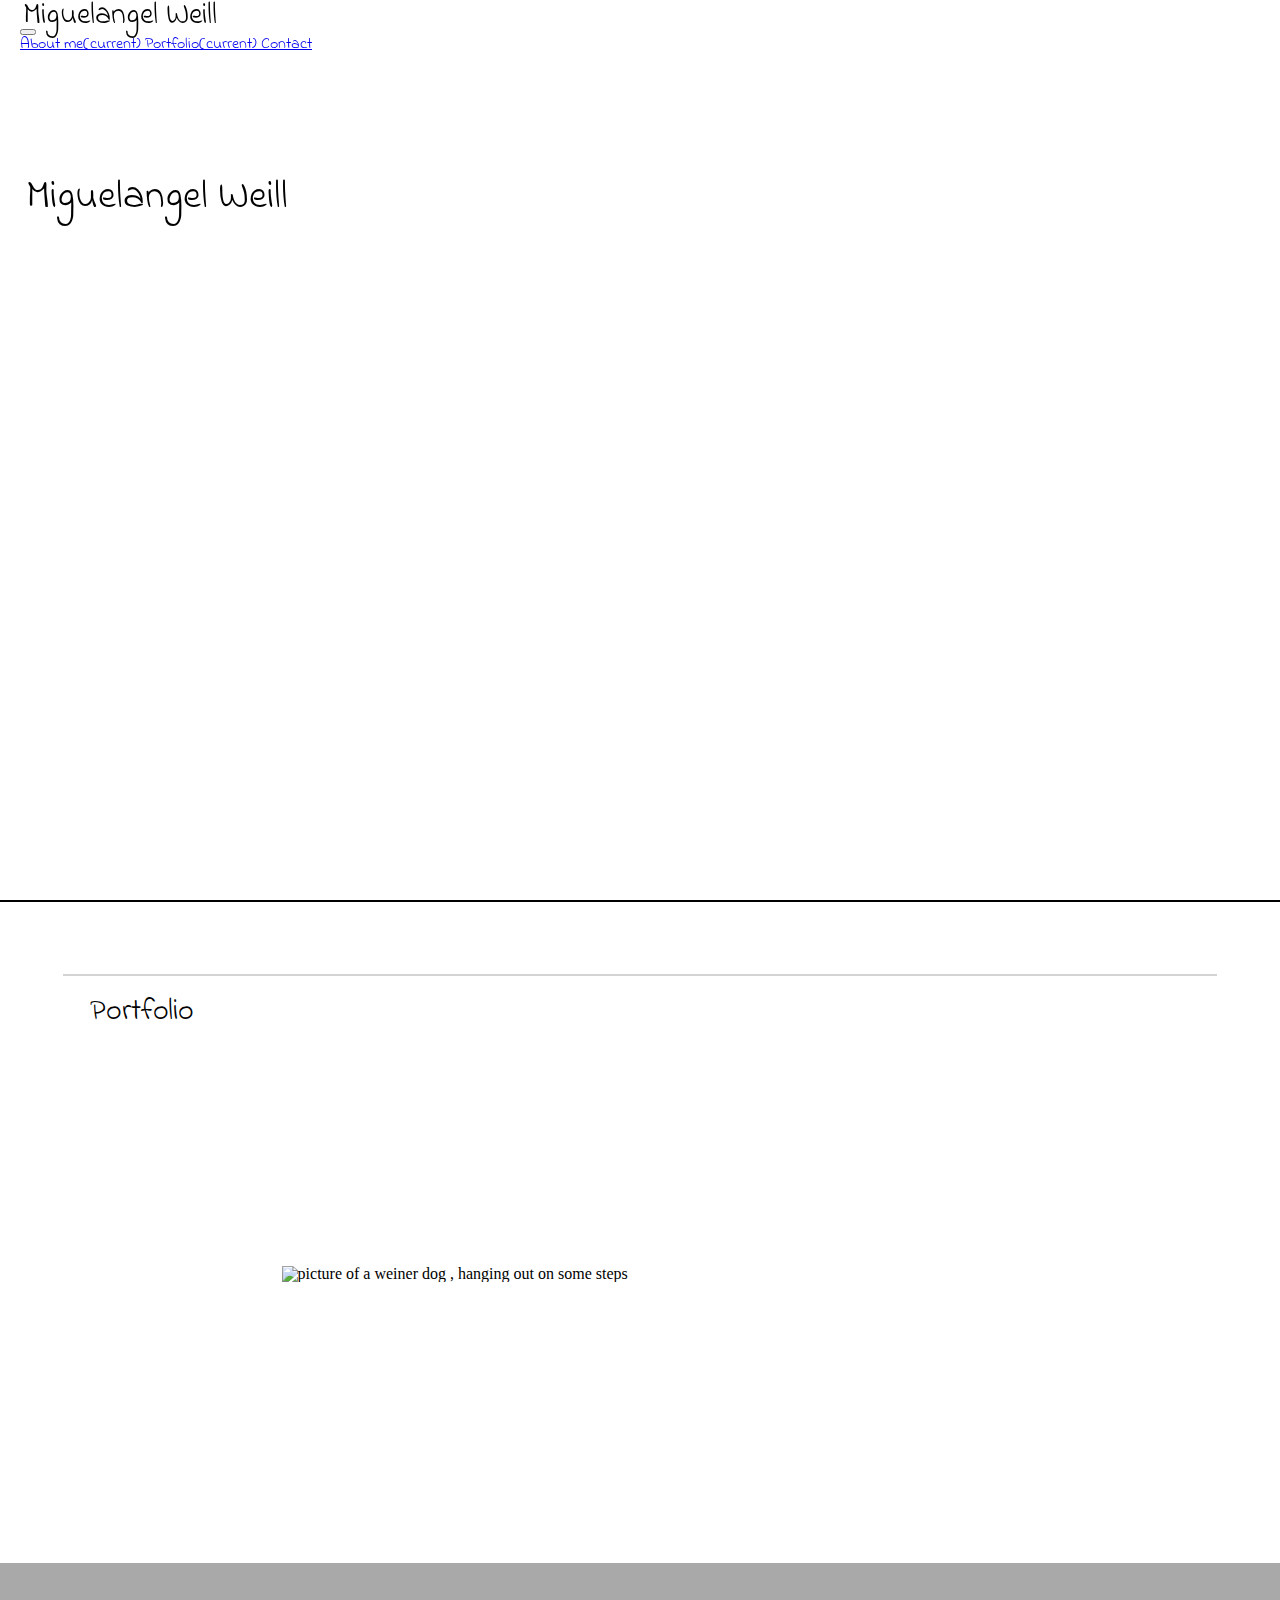
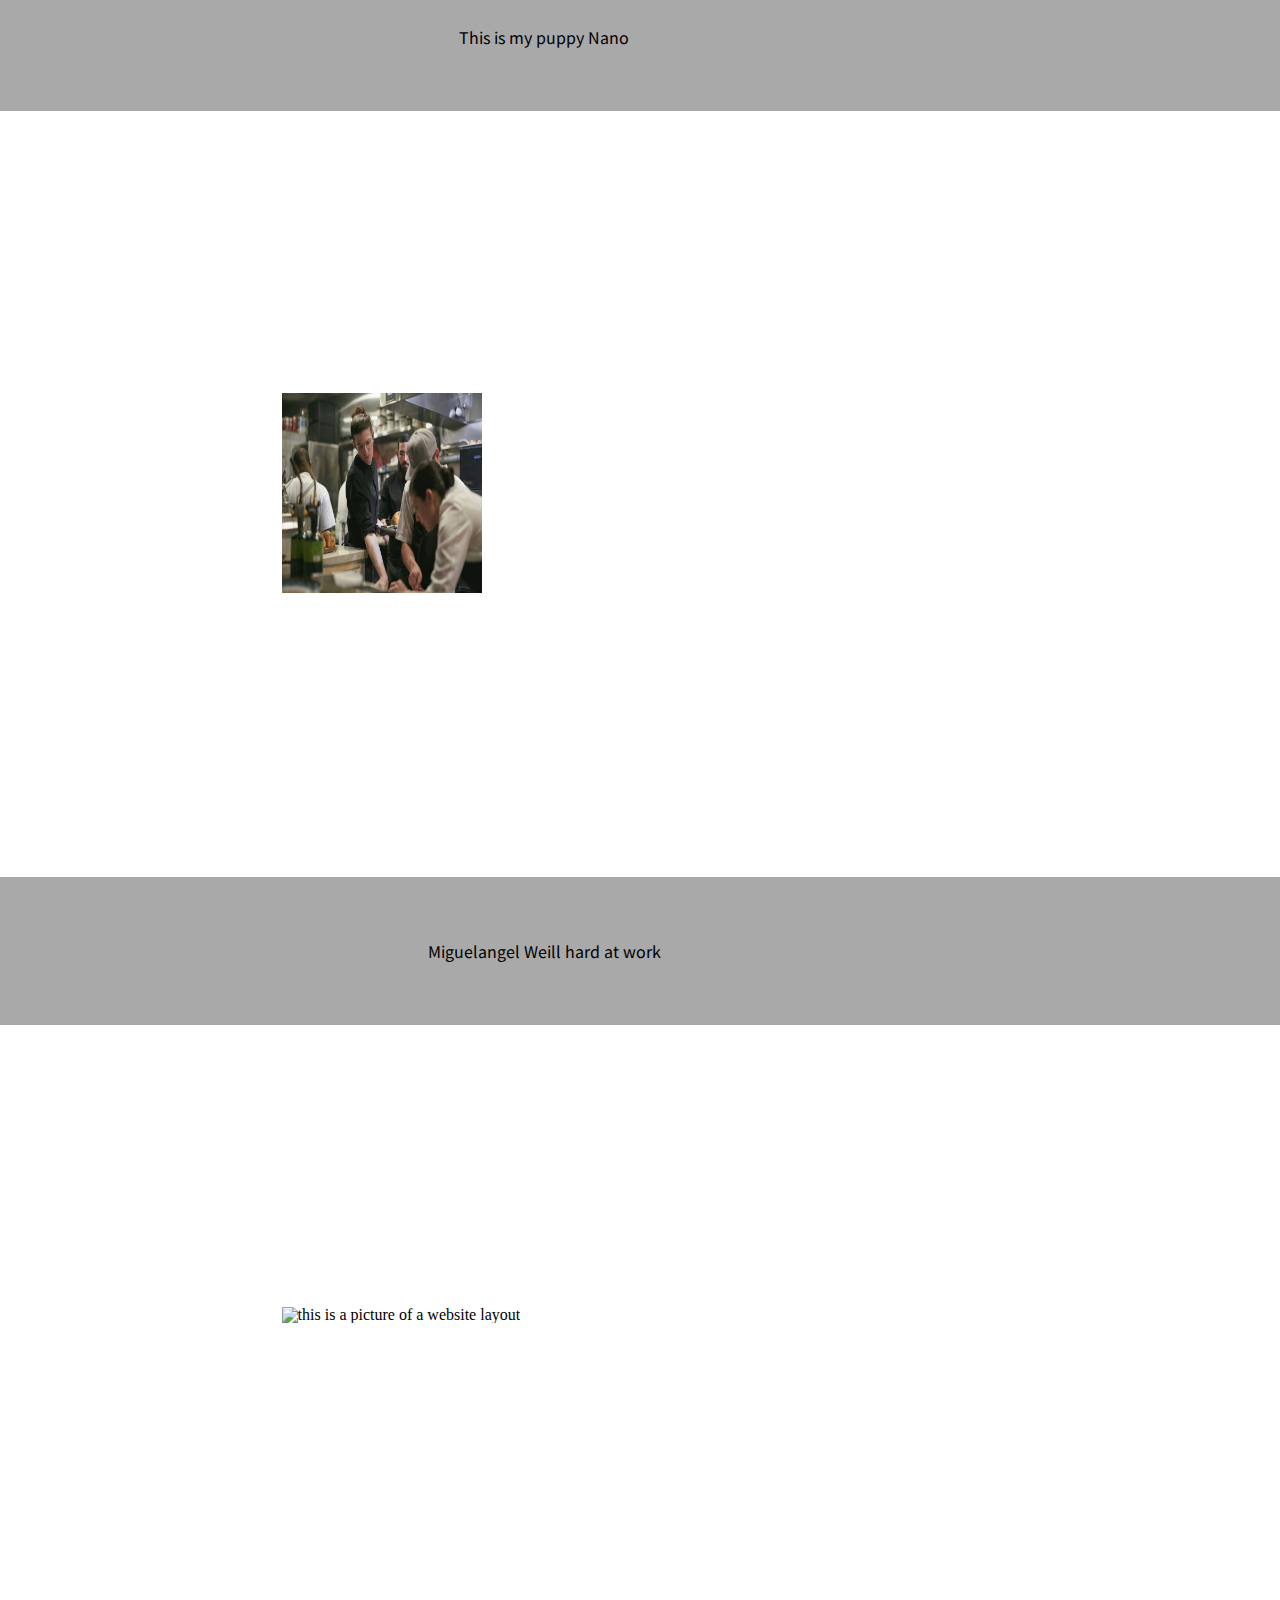
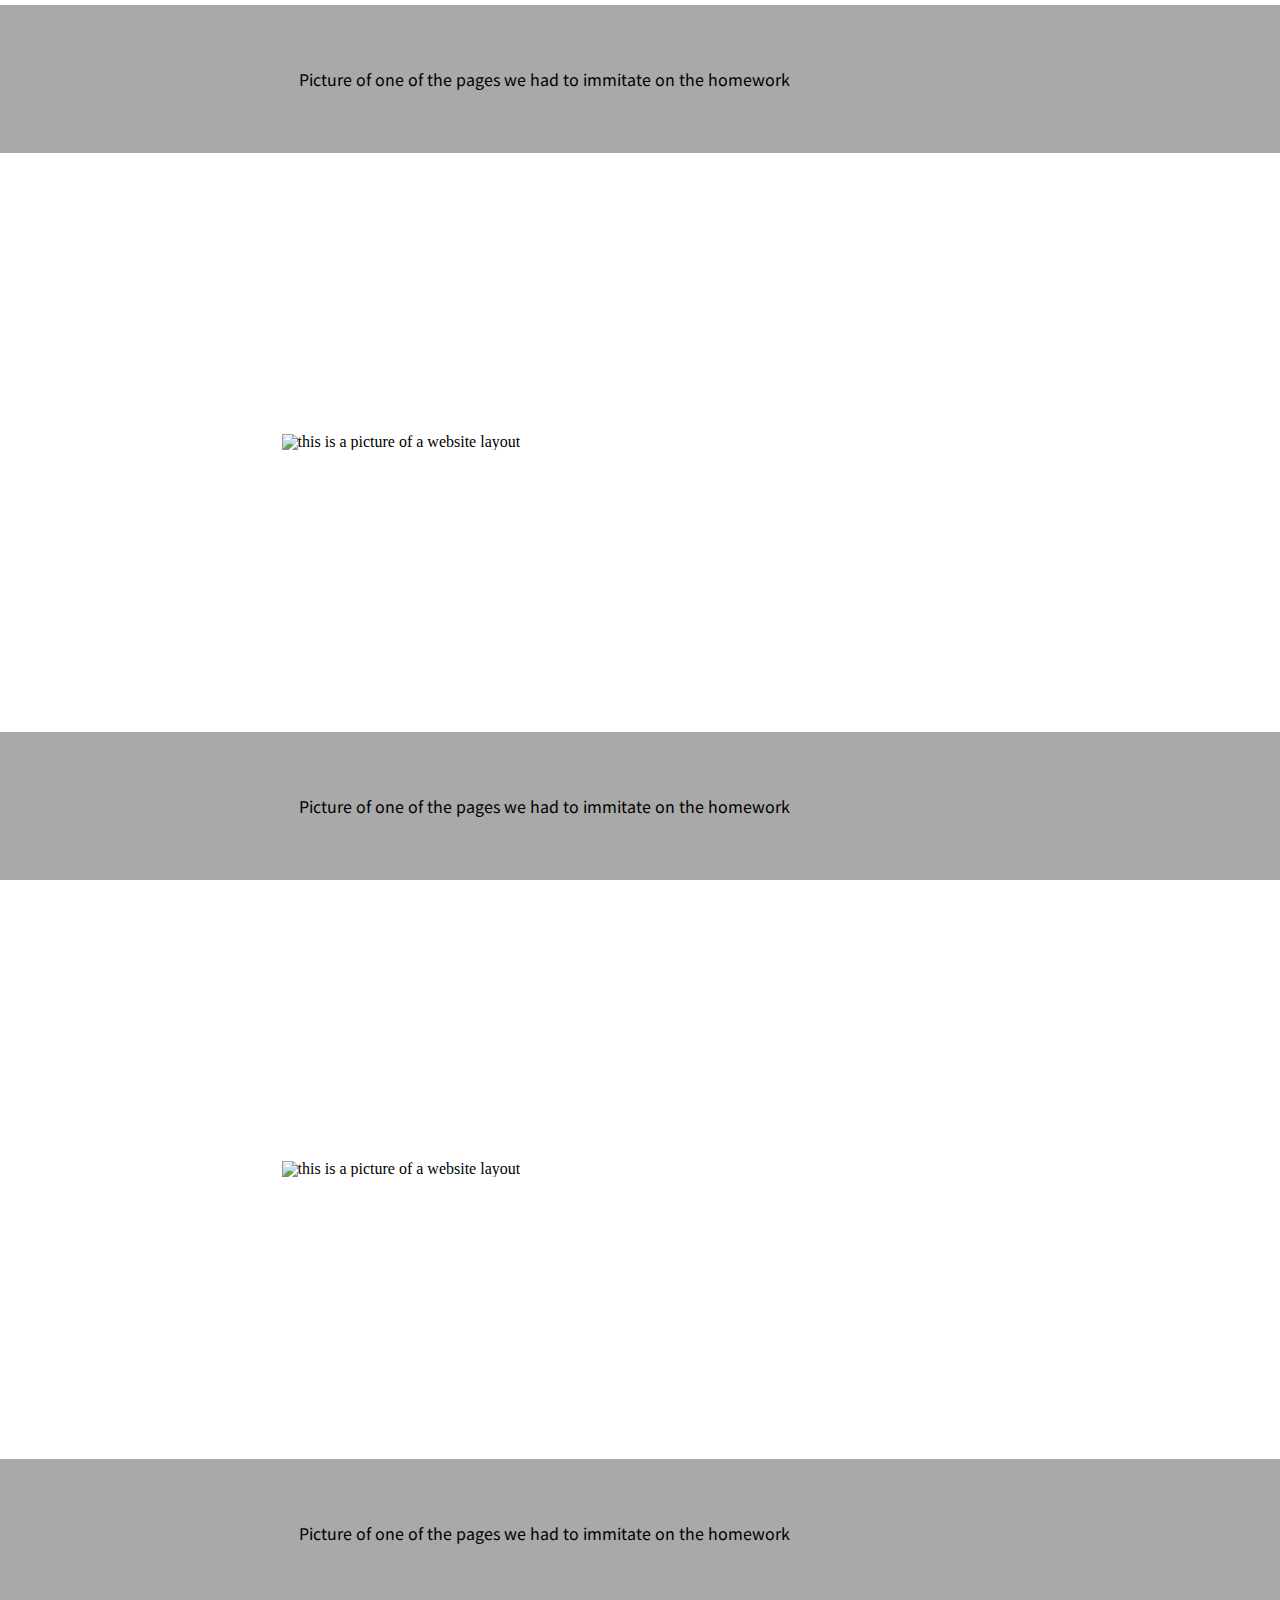
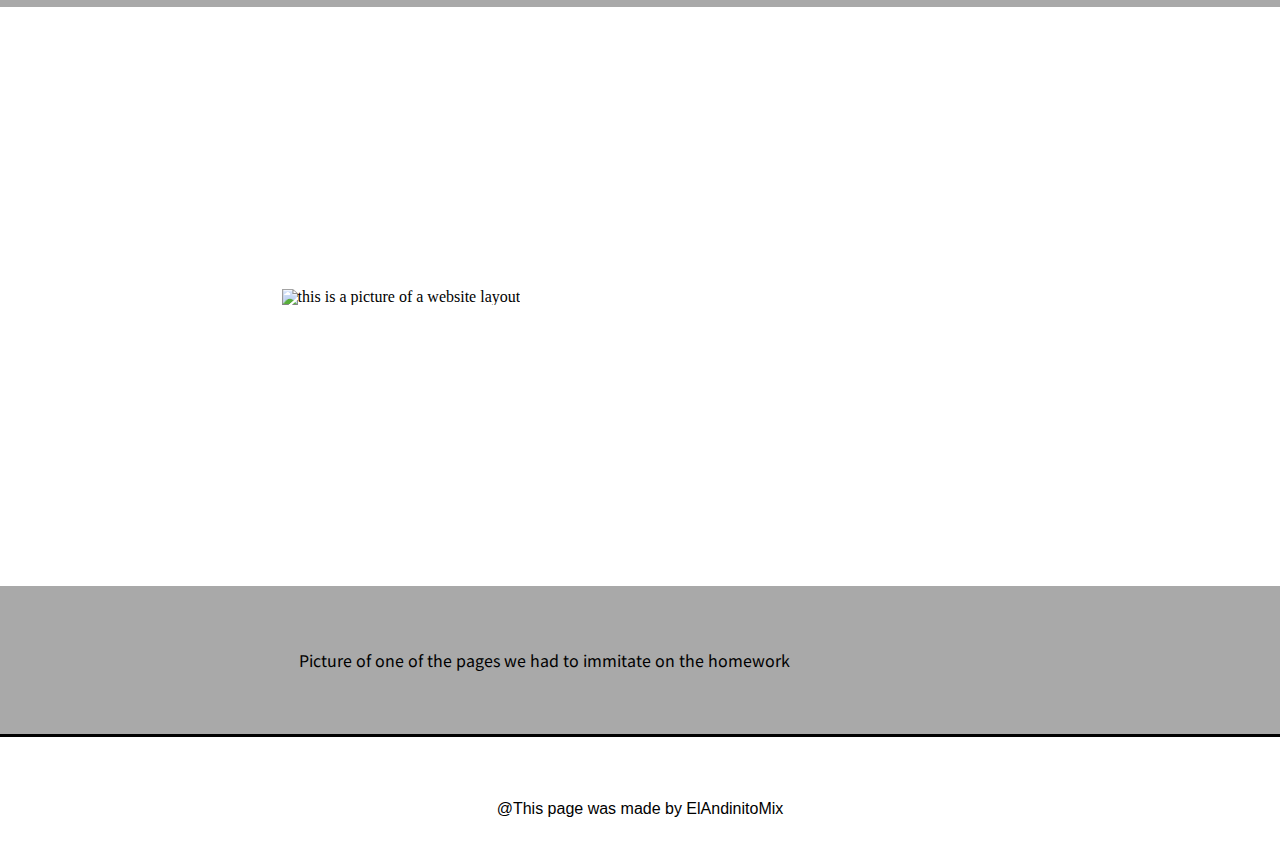
==== portfolio.html @ 77d4da96 "fixed the navigational system on the portfolio.html" ====
<!doctype html>
<html lang="en">

  <head>
    <!--this is my title-->
    <title>Portfolio</title>
    <!-- Required meta tags -->
    <meta charset="utf-8">
    <meta name="viewport" content="width=device-width, initial-scale=1, shrink-to-fit=no">

    <!-- Bootstrap CSS -->
    <link rel="stylesheet" href="https://stackpath.bootstrapcdn.com/bootstrap/4.5.0/css/bootstrap.min.css" integrity="sha384-9aIt2nRpC12Uk9gS9baDl411NQApFmC26EwAOH8WgZl5MYYxFfc+NcPb1dKGj7Sk" crossorigin="anonymous">
    <!--link to my personal css and to my google fonts-->
    <link rel="stylesheet" type="text/css" href="style.css">
    <link href="https://fonts.googleapis.com/css2?family=Indie+Flower&display=swap" rel="stylesheet">
    <link href="https://fonts.googleapis.com/css2?family=Amatic+SC:wght@700&family=Indie+Flower&display=swap" rel="stylesheet">
    <link href="https://fonts.googleapis.com/css2?family=Quicksand:wght@300&display=swap" rel="stylesheet">
    <link href="https://fonts.googleapis.com/css2?family=Noto+Sans+JP:wght@300&display=swap" rel="stylesheet">

       <style>
       /*this controls my gallry alike  content*/
 .size {
    height: 200px;
    width: 200px;
    margin: 17%;
}
p {
  text-align: center;
  padding-right: 20%;
}
    </style>
  </head>

  <body>
  <section>
    <!--navigational system from bootstrap-->
    <nav class="navbar navbar-expand-lg navbar-light bg-light row fixed-top">
      <div class="col-6">
          <h1 class="navbar-brand">Miguelangel Weill</h1>
      </div>
          <button class="navbar-toggler" type="button" data-toggle="collapse" data-target="#navbarNavAltMarkup" aria-controls="navbarNavAltMarkup" aria-expanded="false" aria-label="Toggle navigation">
            <span class="navbar-toggler-icon"></span>
          </button>
    
        <div class="col-6">
          <div class="collapse navbar-collapse" id="navbarNavAltMarkup">
            <div class="navbar-nav ml-auto"> 
              <a class="nav-item nav-link" href="index.html">About me<span class="sr-only">(current)</span> </a>
              <a class="nav-item nav-link active" href="#portfolio">Portfolio<span class="sr-only">(current)</span> </a>
              <a class="nav-item nav-link " href="contact.html">Contact</a>
            </div>
          </div>
        </div>
    </nav>
  <!--this is my header-banner area-->
    <header  class="banner-area img-responsive">
      <h2>Miguelangel Weill</h2>
  </header>
<!--this is my content-->
<main  class=" content-area container-fluid" id="portfolio" >
  <br>
  <br>
  <h1 class="card-title row">Portfolio</h1>
  <br>
  <br>
  <center><hr class="row"/></center>
   <!--this is the image inside of my content-->
<section class="container-responsive row" name="container">

  <div class="col-sm-4 center">
       <img src="nano.JPG" alt="picture of a weiner dog , hanging out on some steps" class="img-resposnsive size">
       <p class="col-12">This is my puppy Nano</p>
     </div>

     <div class="col-sm-4 center">
      <img src="image-of-me.JPG" alt="picture of a weiner dog , hanging out on some steps" class="img-resposnsive size">
      <p class="col-12">Miguelangel Weill hard at work</p> 
     </div>

     <div class="col-sm-4 center">
      <img src="./Assets/Images/640-contact.jpg" alt="this is a picture of a website layout" class="img-resposnsive size">
      <p class="col-12">Picture of one of the pages we had to immitate on the homework</p> 
     </div>

     <div class="col-sm-4 center">
      <img src="./Assets/Images/640-index.jpg" alt="this is a picture of a website layout" class="img-resposnsive size">
      <p class="col-12">Picture of one of the pages we had to immitate on the homework</p> 
     </div>

     <div class="col-sm-4 center">
      <img src="./Assets/Images/640-portfolio.jpg" alt="this is a picture of a website layout" class="img-resposnsive size">
      <p class="col-12">Picture of one of the pages we had to immitate on the homework</p> 
     </div>

     <div class="col-sm-4 center">
      <img src="./Assets/Images/980-index.jpg" alt="this is a picture of a website layout" class="img-resposnsive size">
      <p class="col-12">Picture of one of the pages we had to immitate on the homework</p> 
     </div>

  <footer class="footer container-fluid">
    @This page was made by ElAndinitoMix
        </footer>
        
</div>
    
<script src="https://code.jquery.com/jquery-3.5.1.slim.min.js" integrity="sha384-DfXdz2htPH0lsSSs5nCTpuj/zy4C+OGpamoFVy38MVBnE+IbbVYUew+OrCXaRkfj" crossorigin="anonymous"></script>
<script src="https://cdn.jsdelivr.net/npm/popper.js@1.16.0/dist/umd/popper.min.js" integrity="sha384-Q6E9RHvbIyZFJoft+2mJbHaEWldlvI9IOYy5n3zV9zzTtmI3UksdQRVvoxMfooAo" crossorigin="anonymous"></script>
<script src="https://stackpath.bootstrapcdn.com/bootstrap/4.5.0/js/bootstrap.min.js" integrity="sha384-OgVRvuATP1z7JjHLkuOU7Xw704+h835Lr+6QL9UvYjZE3Ipu6Tp75j7Bh/kR0JKI" crossorigin="anonymous"></script>
  </body>
  </main>
 </section>

  

    

</html>
---- style.css ----
/* http://meyerweb.com/eric/tools/css/reset/ 
   v2.0 | 20110126
   License: none (public domain)
*/

html, body, div, span, applet, object, iframe,
h1, h2, h3, h4, h5, h6, p, blockquote, pre,
a, abbr, acronym, address, big, cite, code,
del, dfn, em, img, ins, kbd, q, s, samp,
small, strike, strong, sub, sup, tt, var,
b, u, i, center,
dl, dt, dd, ol, ul, li,
fieldset, form, label, legend,
table, caption, tbody, tfoot, thead, tr, th, td,
article, aside, canvas, details, embed, 
figure, figcaption, footer, header, hgroup, 
menu, nav, output, ruby, section, summary,
time, mark, audio, video {
	margin: 0;
	padding: 0;
	border: 0;
	font-size: 100%;
	font: inherit;
	vertical-align: baseline;
}
/* HTML5 display-role reset for older browsers */
article, aside, details, figcaption, figure, 
footer, header, hgroup, menu, nav, section {
	display: block;
}
body {
    line-height: 1;
    width: 100%;
    margin: 0%;
}
ol, ul {
	list-style: none;
}
blockquote, q {
	quotes: none;
}
blockquote:before, blockquote:after,
q:before, q:after {
	content: '';
	content: none;
}
table {
	border-collapse: collapse;
	border-spacing: 0;
}
/*this controls the way the navigational system is displayed*/

.navbar {
    margin: 0%;
    z-index: 7;
    padding: 20px;
    font-family: 'Indie Flower', cursive;
}
/*this keeps my navigational system on point*/
.fixed-top {
    position: fixed;
    
}
/*this gives my fonts on the navigational system*/
.title {
    font-size: 20px;
    position: absolute;
    font-family: 'Indie Flower', cursive;
    color: black;

}
/*this controls the background image of the page is displayed*/
.banner-area {
    width: 100%;
    height: 100vh;
    position: fixed;
    top: 50px;
    background-image:url(https://images.unsplash.com/photo-1515923152115-758a6b16f35e?ixlib=rb-1.2.1&ixid=eyJhcHBfaWQiOjEyMDd9&auto=format&fit=crop&w=1950&q=80);
    -webkit-background-size:cover;
    background-size: cover;
    background-position: center center;
    z-index: 2;
    margin: 0%;
 }
 /*this controls the lettering in the main image*/
 h2  {
    font-size: 40px;
    position: absolute;
    font-family: 'Indie Flower', cursive;
    color: black;
    margin-top: 10%;
    margin-left: 2%;
    
}
 /*trying to make my content smooth*/
#about-me {
    margin-top: 5%;
}

/*this controls how the background on my navigational system is displayed*/
.background {
    background-color: white;
    height: 50px;
    border-bottom: solid 1px rgb(9, 8, 8);
    position: relative;
 }

 /*this controls the way my main content moves along the screen*/
.content-area {
    top:100vh;
    position: relative;
    clear: both;
    text-align: left;
    background-color: rgb(255, 255, 255);
    border-top: solid 2px black ;
    width: 100%;
    display: block;
    z-index: 3;
    padding-bottom: 2%;
    
}
/*this controls my h1 elemnt and how it is displayed on the content area*/

h1 {
    float: left;
    font-size: 30px;
    font-family:'Indie Flower', cursive; ;
    color: black;
    left: 7%;
    top: 2%;
    position: absolute;
}
/*this creates a horizontal line under the about*/
hr {
    border: solid 1px lightgray;
    width:90%;
}
/*this controls my image size*/
.size {
    padding:5%;
}
/*this controls the p tags on all of my pages*/
p {
    font-family: 'Noto Sans JP', sans-serif;
    line-height: 20px;
    padding: 5%;
 }
 /* this controls the display on the portfolio.html*/
 div p {
     background: darkgrey;
 }
/*this displays my footer*/
.footer {
    padding-top: 5%;
    clear: both;
    font-family: 'Trebuchet MS', 'Lucida Sans Unicode', 'Lucida Grande', 'Lucida Sans', Arial, sans-serif;
    text-align: center;
    background-color: white;
    border-top: solid 3px black ;
    width: 100%;
    display: block;
    margin-bottom: 0%;
 }
#contact {
    transition: all ease-out 1.3s; 
}
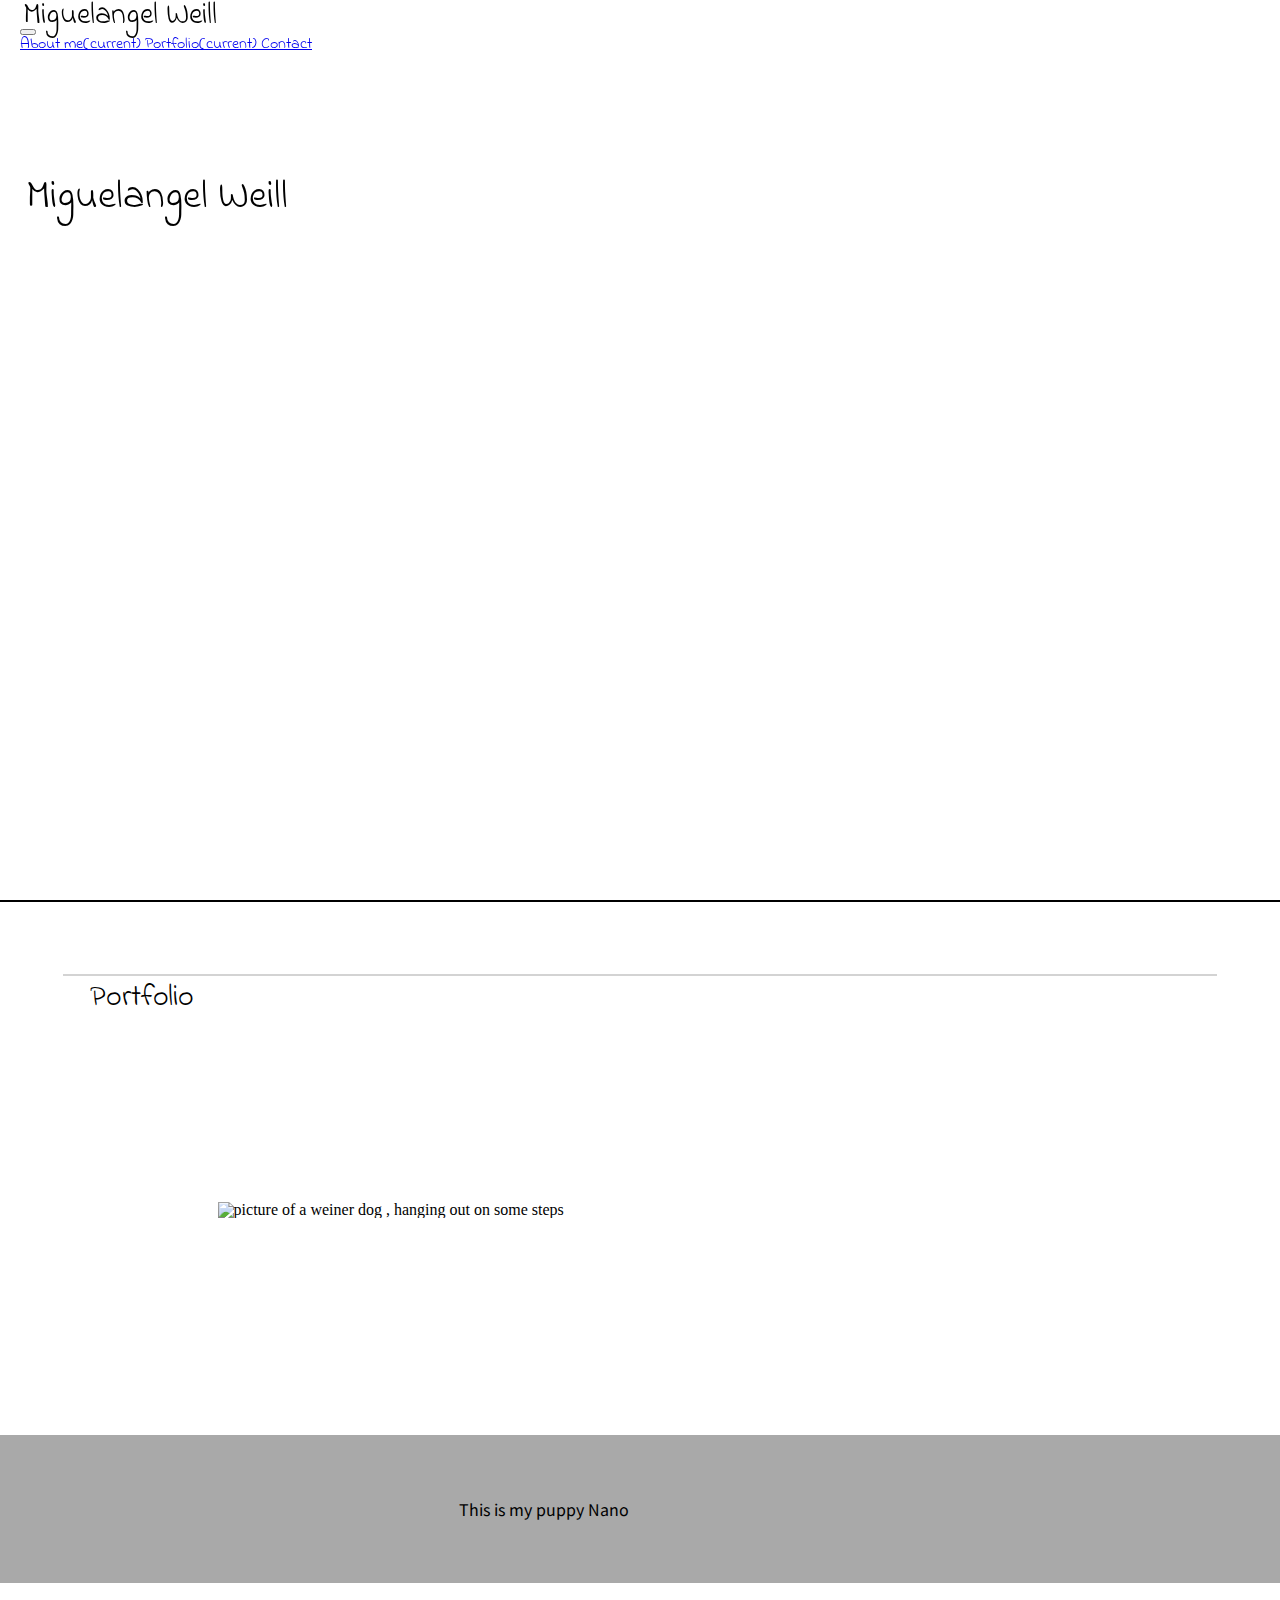
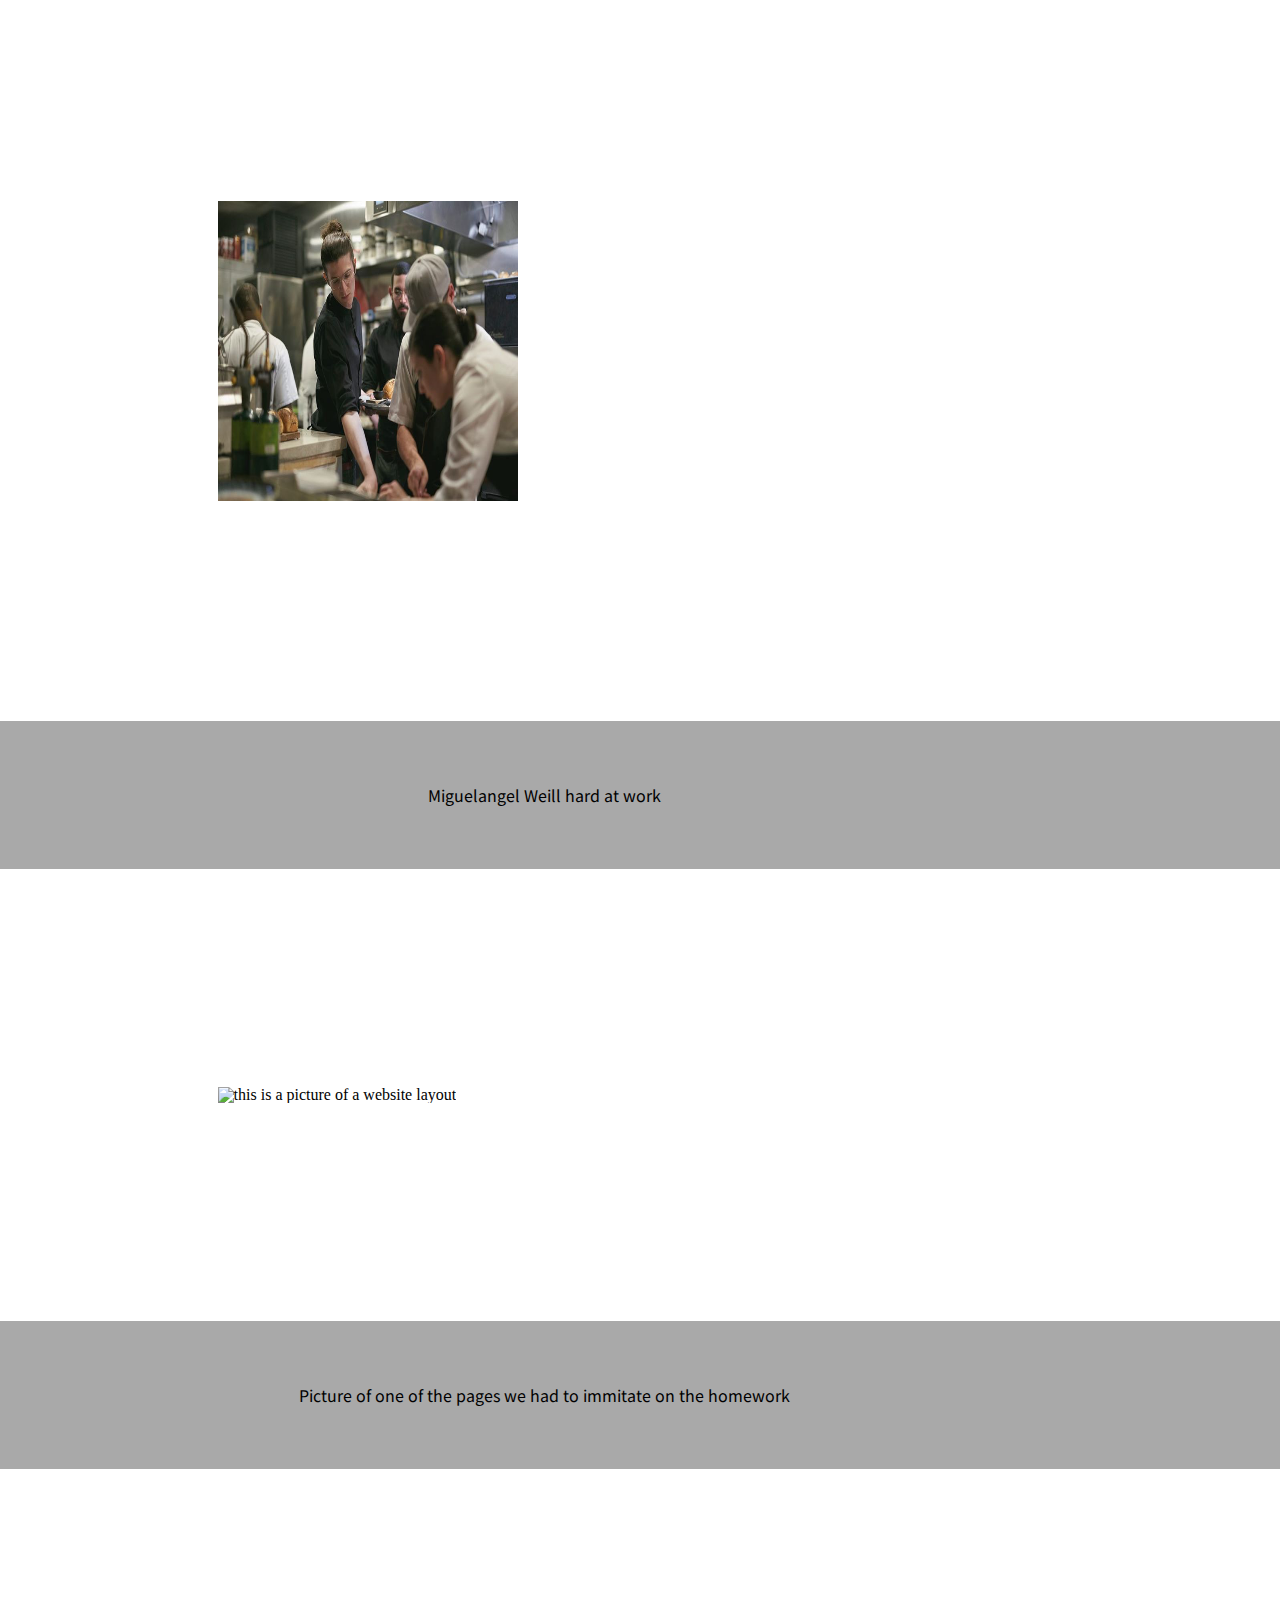
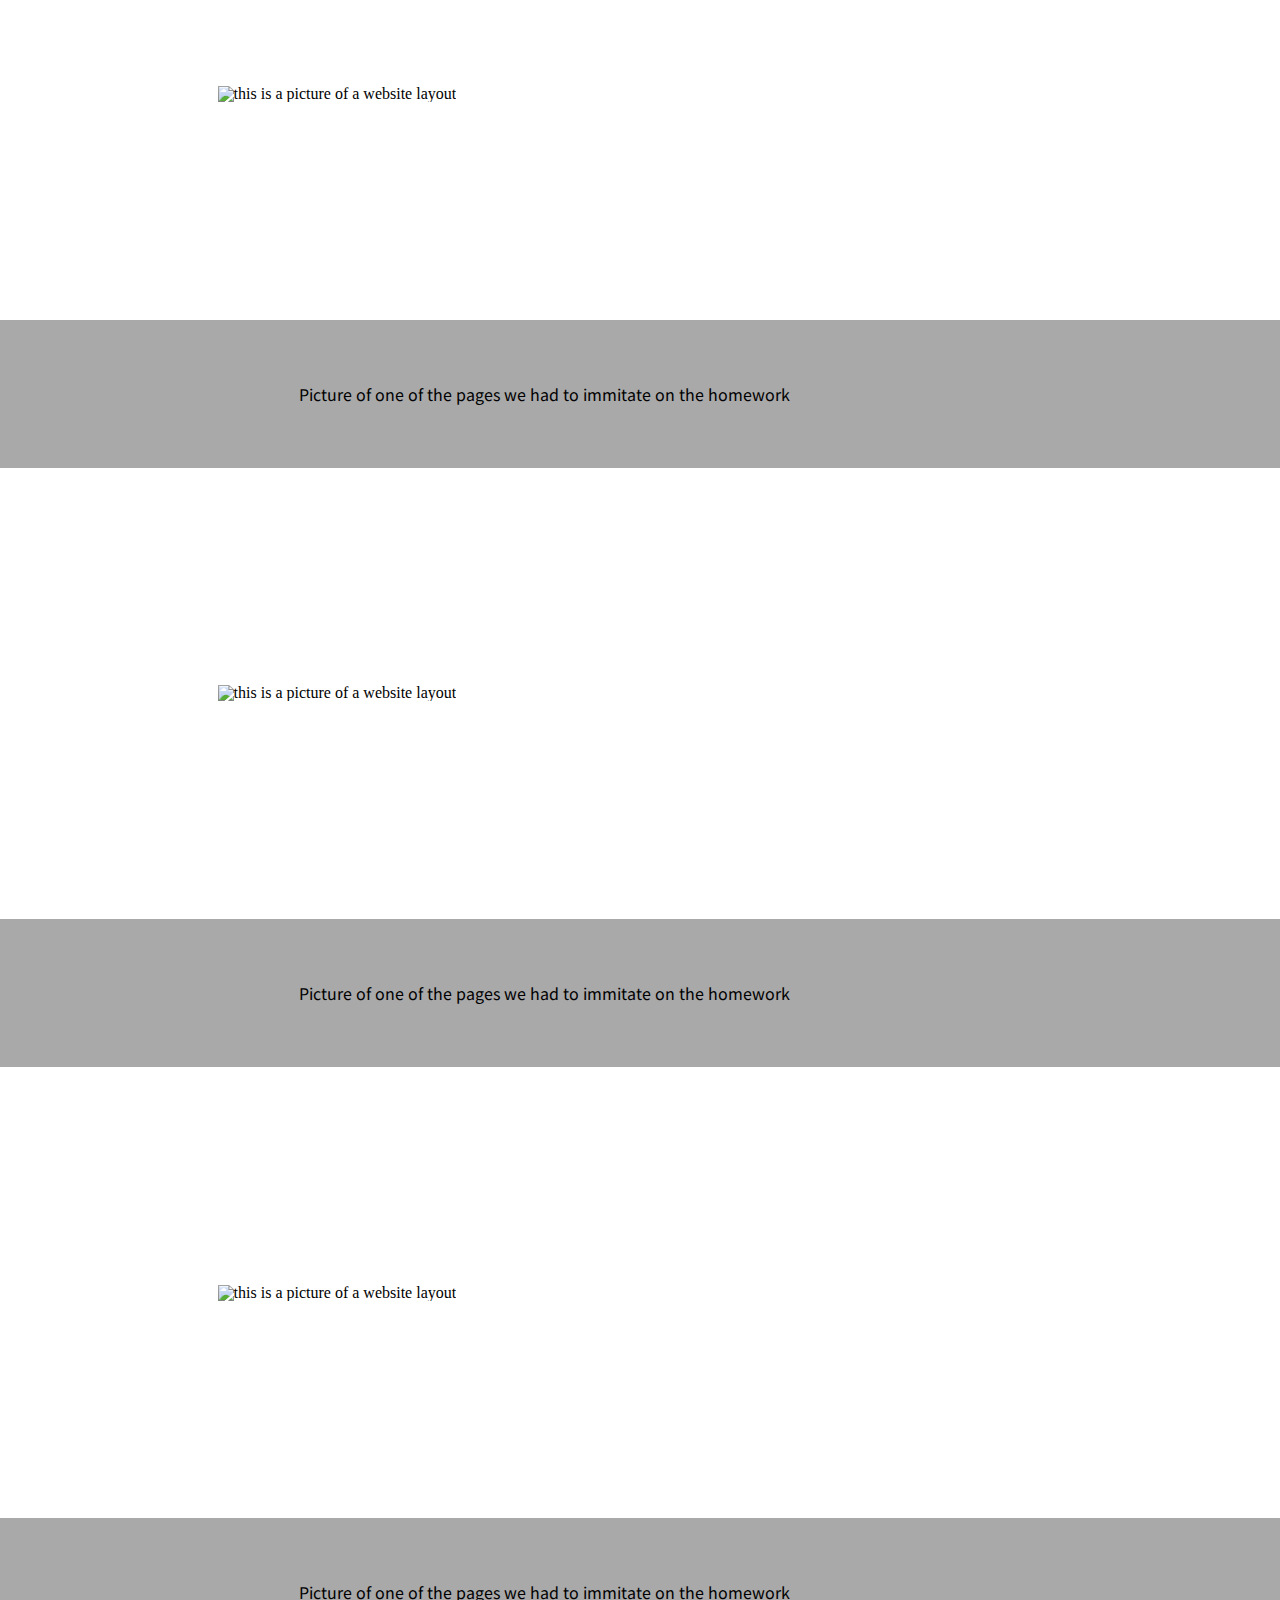
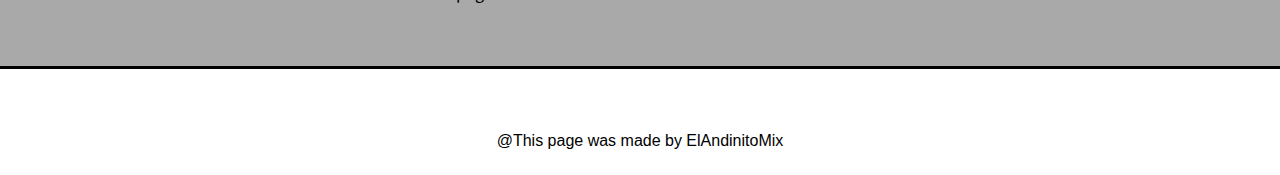
==== commit 86077c39: "fixed the images on my portfolio" ====
--- a/portfolio.html
+++ b/portfolio.html
@@ -68,32 +68,32 @@
 <section class="container-responsive row" name="container">
 
   <div class="col-sm-4 center">
-       <img src="nano.JPG" alt="picture of a weiner dog , hanging out on some steps" class="img-resposnsive size">
+       <img src="nano.JPG" alt="picture of a weiner dog , hanging out on some steps" class="img-resposnsive portfolioImages">
        <p class="col-12">This is my puppy Nano</p>
      </div>
 
      <div class="col-sm-4 center">
-      <img src="image-of-me.JPG" alt="picture of a weiner dog , hanging out on some steps" class="img-resposnsive size">
+      <img src="image-of-me.JPG" alt="picture of a weiner dog , hanging out on some steps" class="img-resposnsive portfolioImages">
       <p class="col-12">Miguelangel Weill hard at work</p> 
      </div>
 
      <div class="col-sm-4 center">
-      <img src="./Assets/Images/640-contact.jpg" alt="this is a picture of a website layout" class="img-resposnsive size">
+      <img src="./Assets/Images/640-contact.jpg" alt="this is a picture of a website layout" class="img-resposnsive portfolioImages">
       <p class="col-12">Picture of one of the pages we had to immitate on the homework</p> 
      </div>
 
      <div class="col-sm-4 center">
-      <img src="./Assets/Images/640-index.jpg" alt="this is a picture of a website layout" class="img-resposnsive size">
+      <img src="./Assets/Images/640-index.jpg" alt="this is a picture of a website layout" class="img-resposnsive portfolioImages">
       <p class="col-12">Picture of one of the pages we had to immitate on the homework</p> 
      </div>
 
      <div class="col-sm-4 center">
-      <img src="./Assets/Images/640-portfolio.jpg" alt="this is a picture of a website layout" class="img-resposnsive size">
+      <img src="./Assets/Images/640-portfolio.jpg" alt="this is a picture of a website layout" class="img-resposnsive portfolioImages">
       <p class="col-12">Picture of one of the pages we had to immitate on the homework</p> 
      </div>
 
      <div class="col-sm-4 center">
-      <img src="./Assets/Images/980-index.jpg" alt="this is a picture of a website layout" class="img-resposnsive size">
+      <img src="./Assets/Images/980-index.jpg" alt="this is a picture of a website layout" class="img-resposnsive portfolioImages">
       <p class="col-12">Picture of one of the pages we had to immitate on the homework</p> 
      </div>
 
--- a/style.css
+++ b/style.css
@@ -164,3 +164,9 @@
 #contact {
     transition: all ease-out 1.3s; 
 }
+/*this controls my gallry alike  content*/
+.portfolioImages {
+    height: 300px;
+    width: 300px;
+    margin: 17%;
+}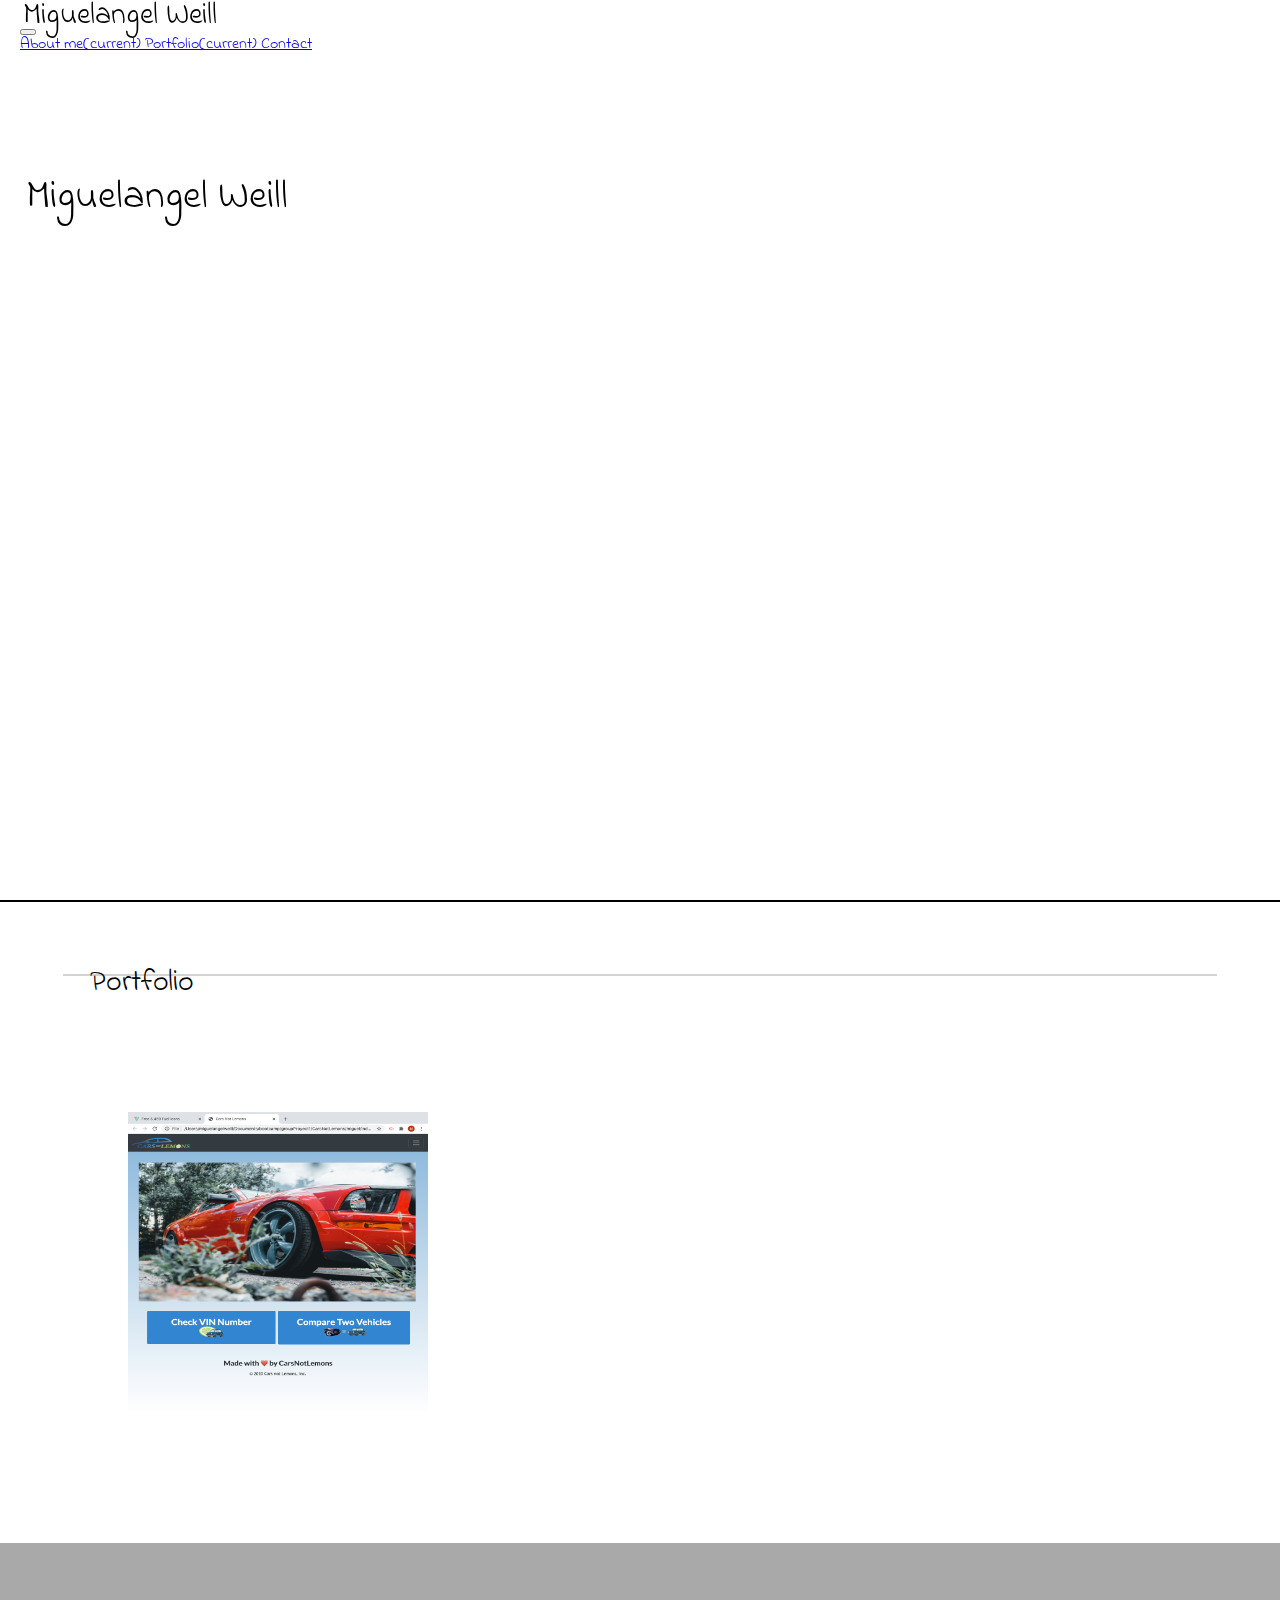
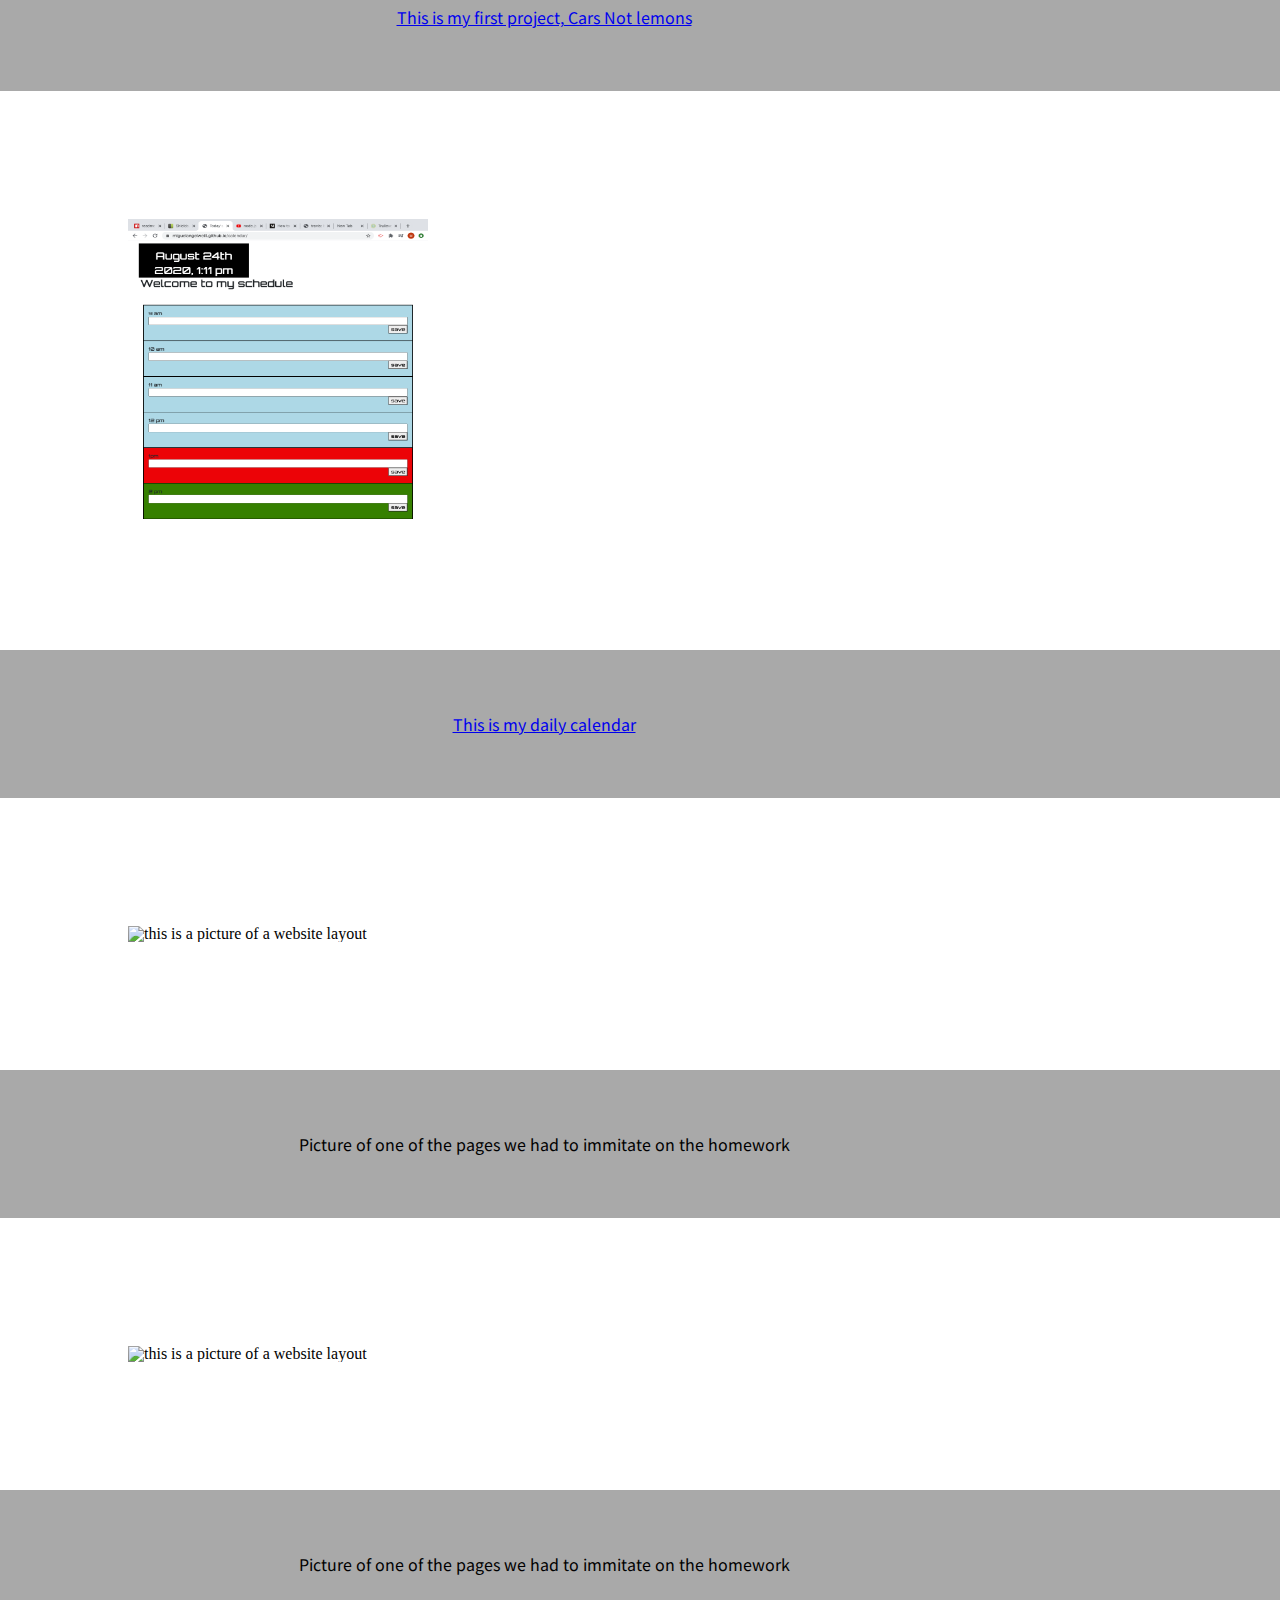
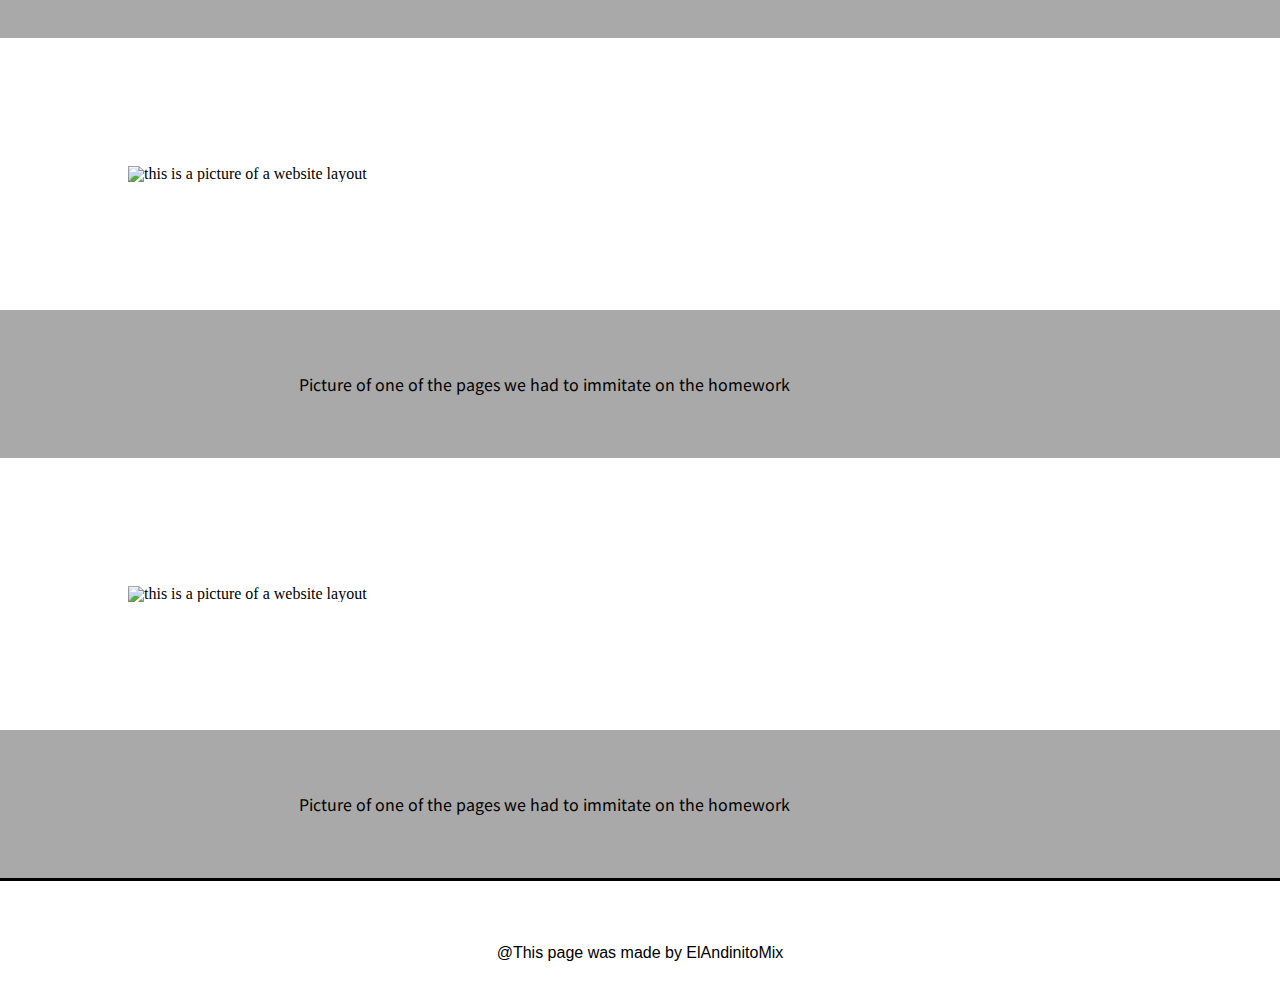
==== commit 4c1aad2d: "Added the oproject link and the daily calendar" ====
--- a/portfolio.html
+++ b/portfolio.html
@@ -68,13 +68,13 @@
 <section class="container-responsive row" name="container">
 
   <div class="col-sm-4 center">
-       <img src="nano.JPG" alt="picture of a weiner dog , hanging out on some steps" class="img-resposnsive portfolioImages">
-       <p class="col-12">This is my puppy Nano</p>
+       <img src="carsNotLemons.jpg" alt="picture of a weiner dog , hanging out on some steps" class="img-resposnsive portfolioImages">
+       <p class="col-12"><a href="https://miguelangelweill.github.io/CarsNotLemons/">This is my first project, Cars Not lemons</a> </p>
      </div>
 
      <div class="col-sm-4 center">
-      <img src="image-of-me.JPG" alt="picture of a weiner dog , hanging out on some steps" class="img-resposnsive portfolioImages">
-      <p class="col-12">Miguelangel Weill hard at work</p> 
+      <img src="./calendar.jpg" alt="picture of a weiner dog , hanging out on some steps" class="img-resposnsive portfolioImages">
+      <p class="col-12"><a href="https://miguelangelweill.github.io/calendar/"> This is my daily calendar</a></p> 
      </div>
 
      <div class="col-sm-4 center">
@@ -101,7 +101,7 @@
     @This page was made by ElAndinitoMix
         </footer>
         
-</div>
+</section>
     
 <script src="https://code.jquery.com/jquery-3.5.1.slim.min.js" integrity="sha384-DfXdz2htPH0lsSSs5nCTpuj/zy4C+OGpamoFVy38MVBnE+IbbVYUew+OrCXaRkfj" crossorigin="anonymous"></script>
 <script src="https://cdn.jsdelivr.net/npm/popper.js@1.16.0/dist/umd/popper.min.js" integrity="sha384-Q6E9RHvbIyZFJoft+2mJbHaEWldlvI9IOYy5n3zV9zzTtmI3UksdQRVvoxMfooAo" crossorigin="anonymous"></script>
--- a/style.css
+++ b/style.css
@@ -71,16 +71,14 @@
 }
 /*this controls the background image of the page is displayed*/
 .banner-area {
-    width: 100%;
-    height: 100vh;
-    position: fixed;
+    width: 100%;height: 100vh;position: fixed;-webkit-background-size:cover;background-size: cover;background-position: center center;margin: 0%;
     top: 50px;
     background-image:url(https://images.unsplash.com/photo-1515923152115-758a6b16f35e?ixlib=rb-1.2.1&ixid=eyJhcHBfaWQiOjEyMDd9&auto=format&fit=crop&w=1950&q=80);
-    -webkit-background-size:cover;
-    background-size: cover;
-    background-position: center center;
+    
+    
+    
     z-index: 2;
-    margin: 0%;
+    
  }
  /*this controls the lettering in the main image*/
  h2  {
@@ -168,5 +166,6 @@
 .portfolioImages {
     height: 300px;
     width: 300px;
-    margin: 17%;
+    margin: 10%;
+    text-align: center;
 }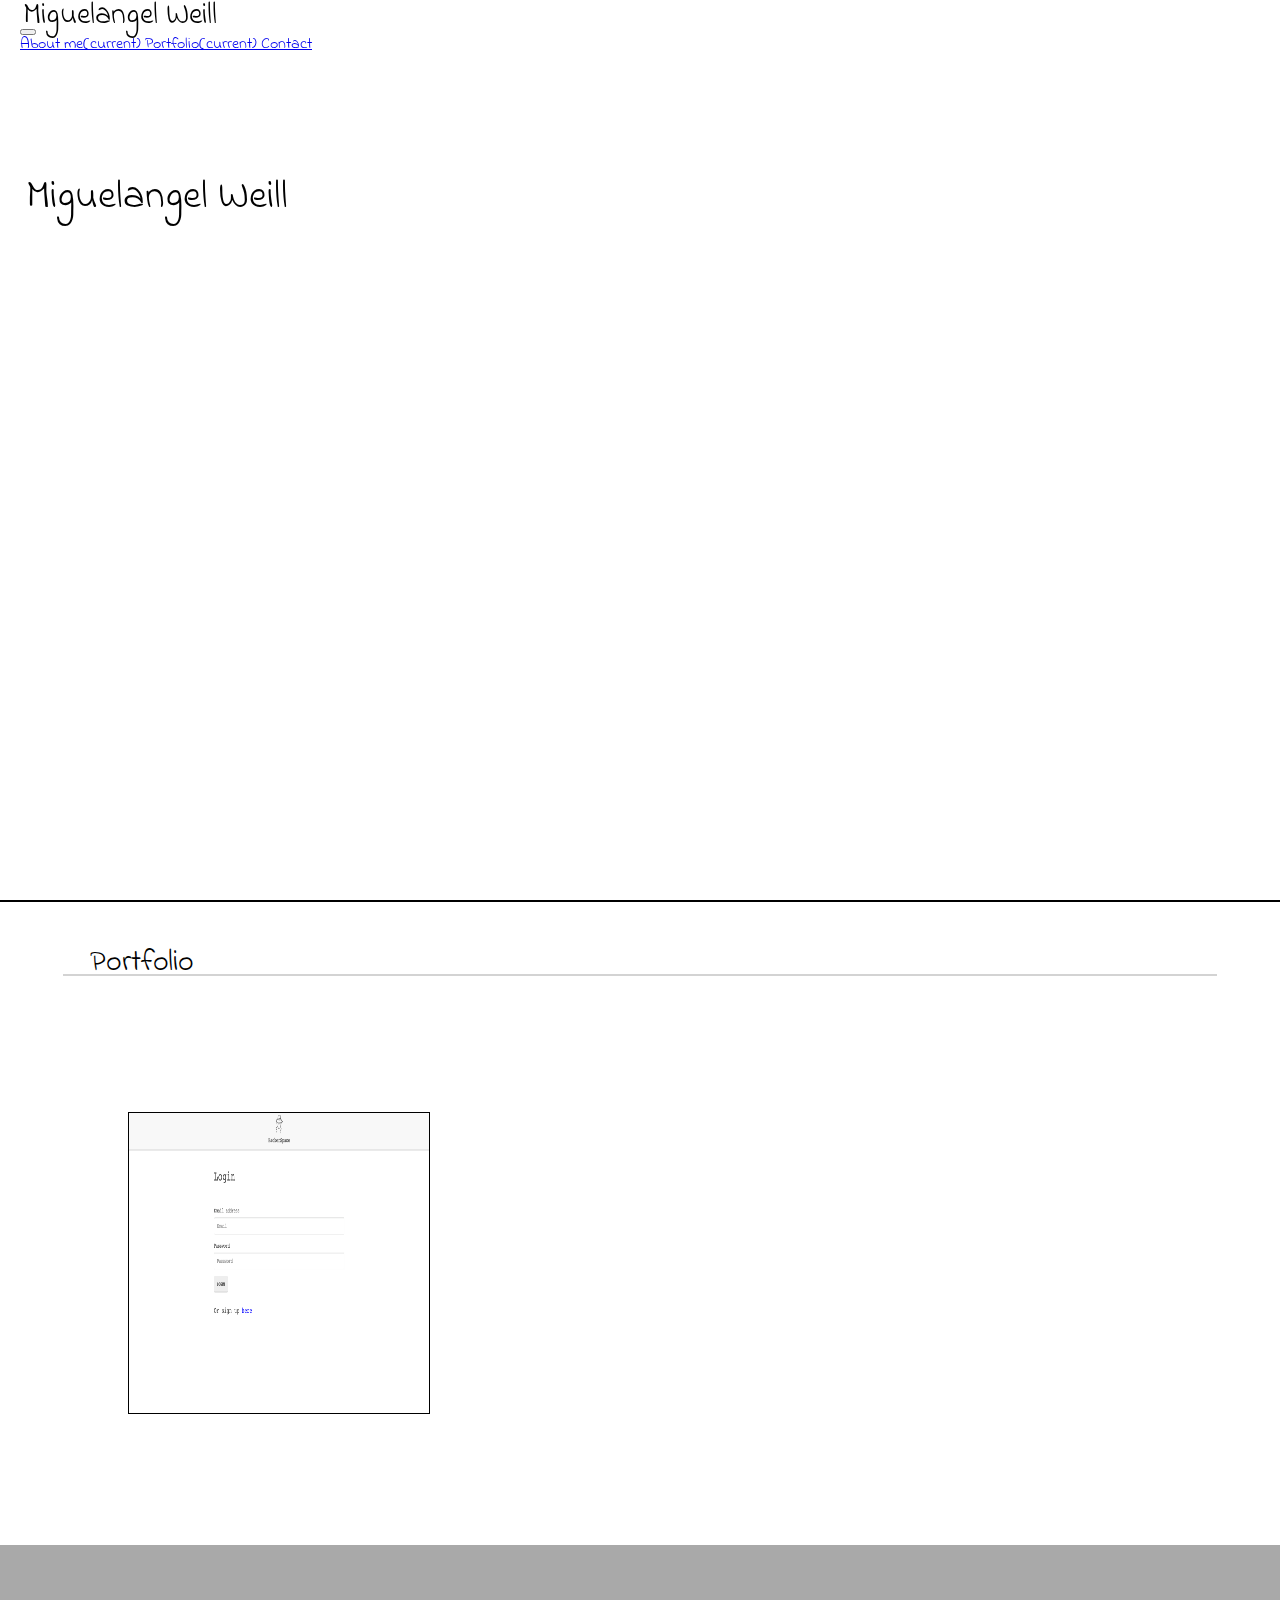
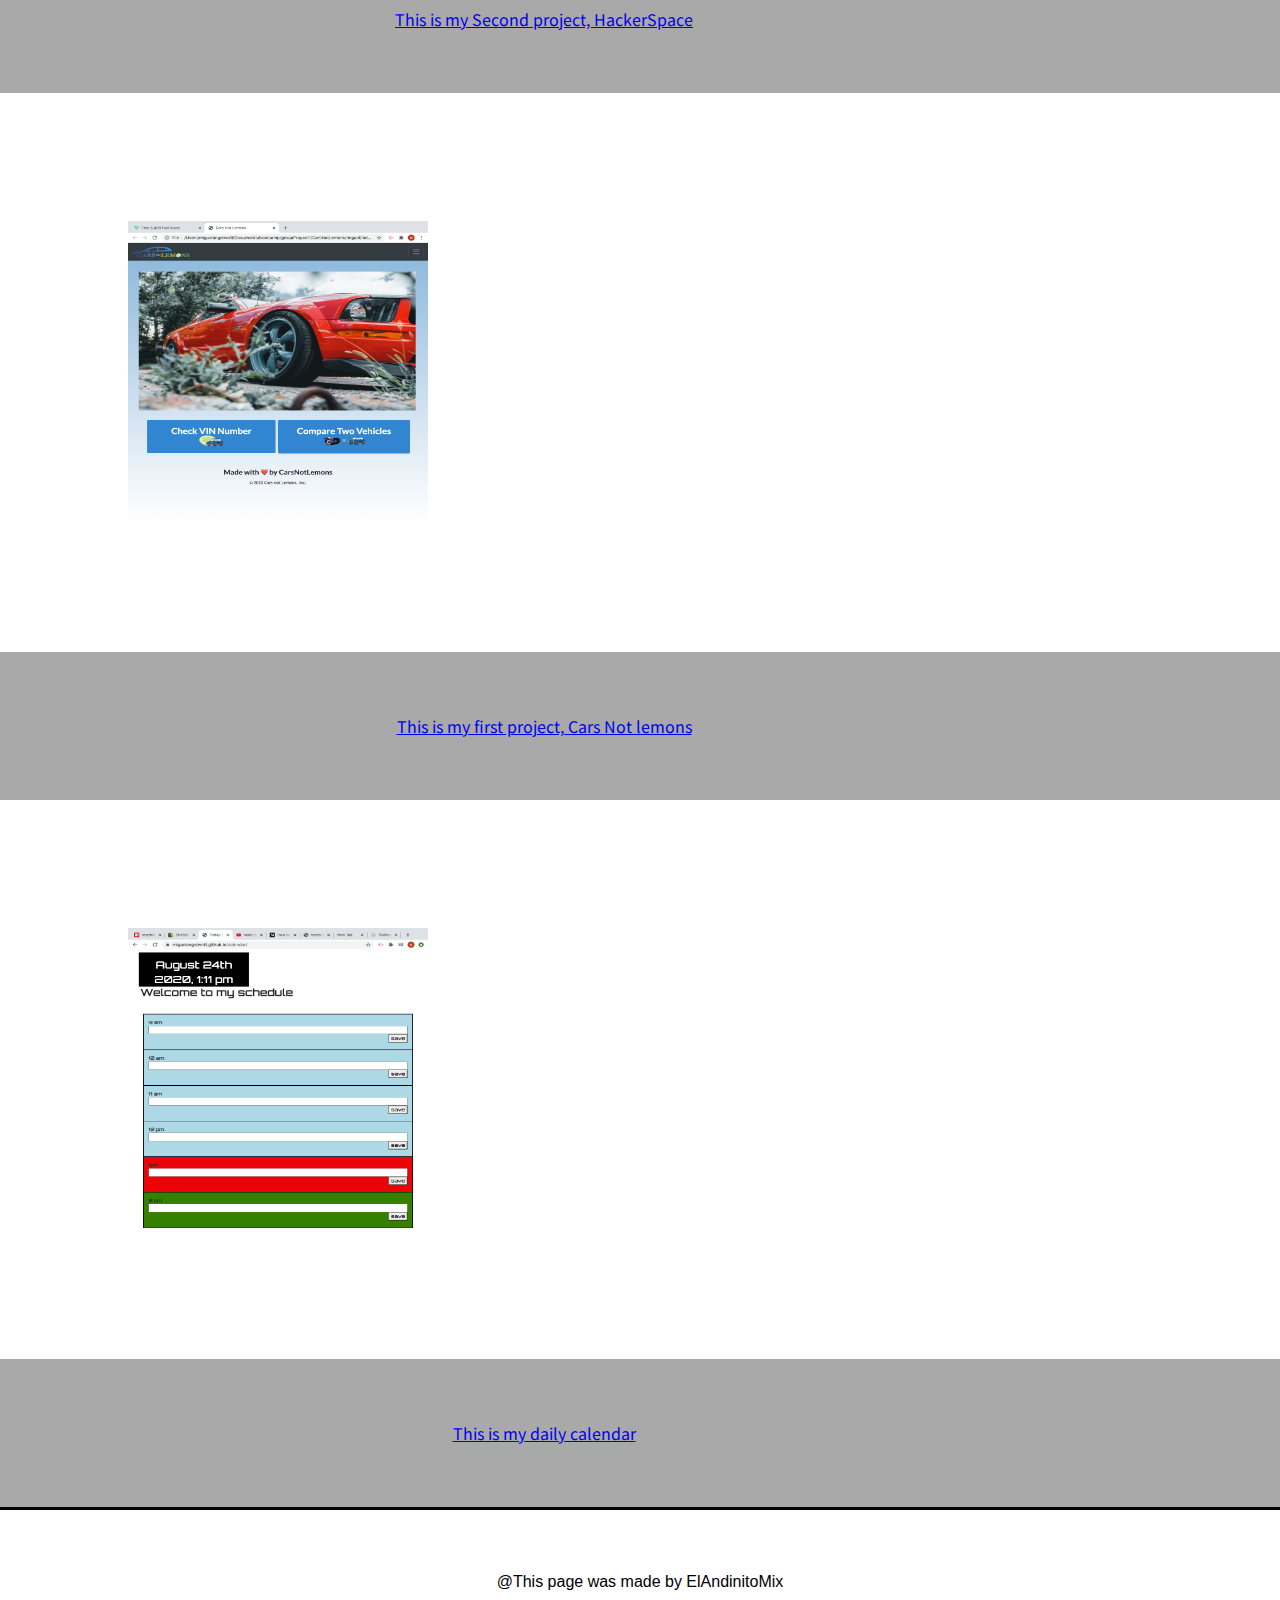
==== commit 4b5fba24: "updated the last prject i did" ====
--- a/portfolio.html
+++ b/portfolio.html
@@ -66,35 +66,20 @@
   <center><hr class="row"/></center>
    <!--this is the image inside of my content-->
 <section class="container-responsive row" name="container">
+  <div class="col-sm-4 center">
+    <img style="border: solid black 1px;" src="./Assets/Images/mainWindow.jpg" alt="picture of a weiner dog , hanging out on some steps"
+      class="img-resposnsive portfolioImages">
+    <p class="col-12"><a  target=”_blank” href=" https://fast-bayou-85635.herokuapp.com/">This is my Second project, HackerSpace</a> </p>
+  </div>
 
   <div class="col-sm-4 center">
-       <img src="carsNotLemons.jpg" alt="picture of a weiner dog , hanging out on some steps" class="img-resposnsive portfolioImages">
-       <p class="col-12"><a href="https://miguelangelweill.github.io/CarsNotLemons/">This is my first project, Cars Not lemons</a> </p>
+       <img src="./Assets/Images/carsNotLemons.jpg" alt="picture of a weiner dog , hanging out on some steps" class="img-resposnsive portfolioImages">
+       <p class="col-12"><a  target=”_blank” href="https://miguelangelweill.github.io/CarsNotLemons/">This is my first project, Cars Not lemons</a> </p>
      </div>
 
      <div class="col-sm-4 center">
-      <img src="./calendar.jpg" alt="picture of a weiner dog , hanging out on some steps" class="img-resposnsive portfolioImages">
-      <p class="col-12"><a href="https://miguelangelweill.github.io/calendar/"> This is my daily calendar</a></p> 
-     </div>
-
-     <div class="col-sm-4 center">
-      <img src="./Assets/Images/640-contact.jpg" alt="this is a picture of a website layout" class="img-resposnsive portfolioImages">
-      <p class="col-12">Picture of one of the pages we had to immitate on the homework</p> 
-     </div>
-
-     <div class="col-sm-4 center">
-      <img src="./Assets/Images/640-index.jpg" alt="this is a picture of a website layout" class="img-resposnsive portfolioImages">
-      <p class="col-12">Picture of one of the pages we had to immitate on the homework</p> 
-     </div>
-
-     <div class="col-sm-4 center">
-      <img src="./Assets/Images/640-portfolio.jpg" alt="this is a picture of a website layout" class="img-resposnsive portfolioImages">
-      <p class="col-12">Picture of one of the pages we had to immitate on the homework</p> 
-     </div>
-
-     <div class="col-sm-4 center">
-      <img src="./Assets/Images/980-index.jpg" alt="this is a picture of a website layout" class="img-resposnsive portfolioImages">
-      <p class="col-12">Picture of one of the pages we had to immitate on the homework</p> 
+      <img src="./Assets/Images/calendar.jpg" alt="picture of a weiner dog , hanging out on some steps" class="img-resposnsive portfolioImages">
+      <p class="col-12"><a  target=”_blank” href="https://miguelangelweill.github.io/calendar/"> This is my daily calendar</a></p> 
      </div>
 
   <footer class="footer container-fluid">
